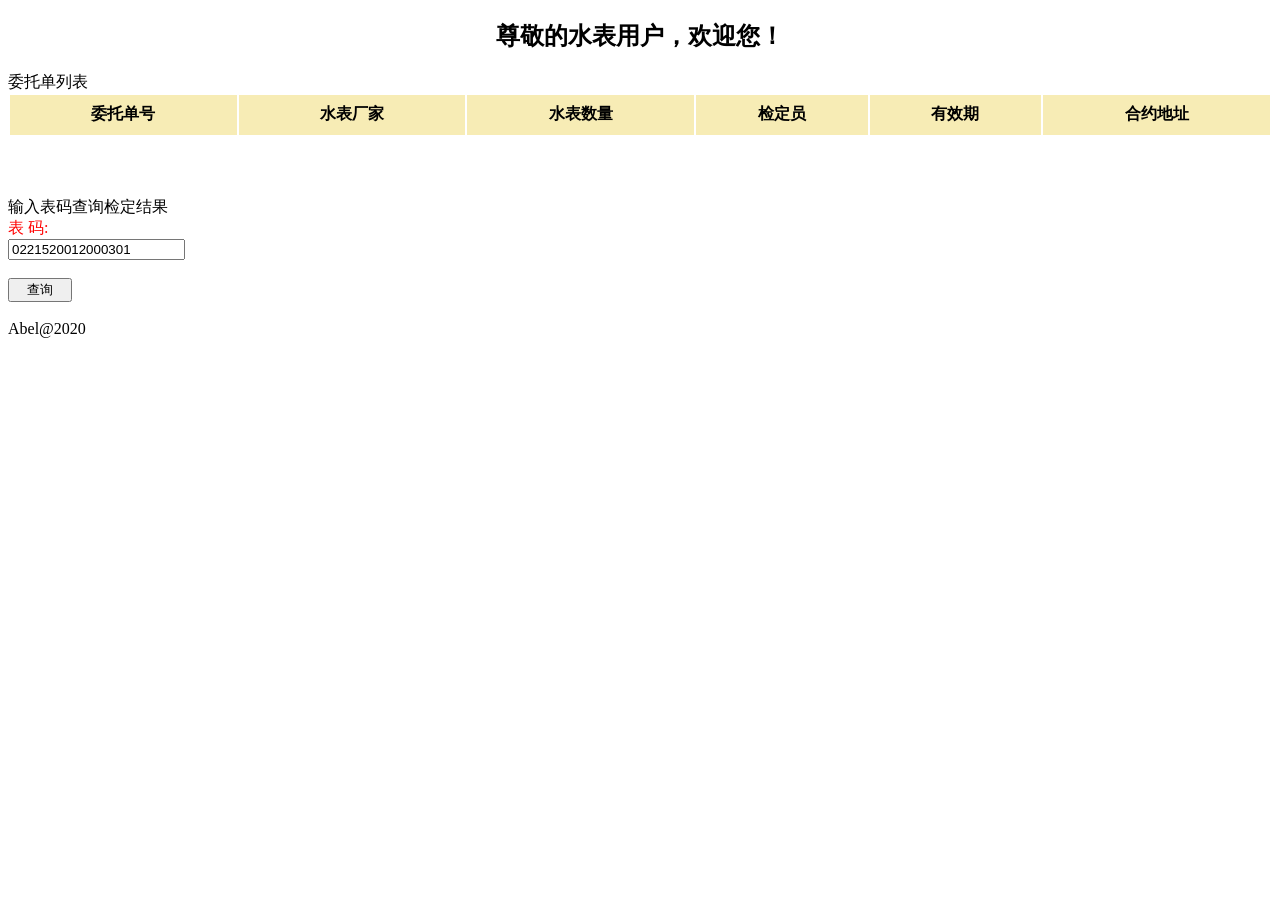
==== src/main/resources/templates/index.html @ e06ec09c "编写水表用户界面." ====
<!DOCTYPE html>
<html xmlns:th="http://www.thymeleaf.org">
<head>
    <title>我是水表用户</title>
    <meta charset="UTF-8"/>
    <meta name="viewport" content="width=device-width, initial-scale=1"/>
    <link th:href="@{/bootstrap/bootstrap.css}" href="../static/bootstrap/bootstrap.css" rel="stylesheet"/>
    <link th:href="@{/bootstrap/bootstrap-theme.css}" href="../static/bootstrap/bootstrap-theme.css"
          rel="stylesheet"/>
    <script th:src="@{/js/jquery.min.js}" src="../static/js/jquery.min.js"></script>
    <script th:src="@{/js/bootstrap.min.js}" src="../static/js/bootstrap.min.js"></script>
</head>
<body>
<div class="container">
    <div class="row">
        <div align="center">
            <h2>尊敬的水表用户，欢迎您！</h2>
        </div>

        <div class="col-md-7">
            <div class="panel panel-primary">
                <div class="panel-heading text-center">
                    <span class="panel-title">委托单列表</span>
                </div>
                <div class="panel-body">
                    <table class="table-bordered" style="width: 100%">
                        <tr style="height: 40px; background-color: #f7ecb5">
                            <th class="text-center">委托单号</th>
                            <th class="text-center">水表厂家</th>
                            <th class="text-center">水表数量</th>
                            <th class="text-center">检定员</th>
                            <th class="text-center">有效期</th>
                            <th class="text-center">合约地址</th>
                        </tr>
                        <tr th:each="batch:${batchList}" class="text-center" style="height: 40px">
                            <td><span th:text="${batch.batchId}"></span></td>
                            <td><span th:text="${batch.manufacturer}"></span></td>
                            <td><span th:text="${batch.meterCount}"></span></td>
                            <td><span th:text="${batch.verifierName}"></span></td>
                            <td><span th:text="${#dates.format(batch.validDate, 'yyyy-MM-dd hh:mm:ss')}"></span></td>
                            <td><span th:text="${batch.contractAddress}"></span></td>
                        </tr>
                    </table>
                </div>
            </div>
        </div>

        <br/>

        <div class="row">
            <form class="form-horizontal" id="frm" th:action="@{/queryMeter}" method="post" target="_blank">
                <div class="col-md-4">
                    <div class="panel panel-primary">
                        <div class="panel-heading text-center">
                            <span class="panel-title">输入表码查询检定结果</span>
                        </div>
                        <div class="form-group">
                            <label for="meterId" class="col-sm-3 control-label" style="color: red">表&nbsp;码:</label>
                            <div class="col-sm-8">
                                <input type="text" class="form-control" id="meterId" name="meterId" placeholder="请输入表码" value="0221520012000301">
                            </div>
                        </div>
                        <div class="form-group">
                            <label class="col-sm-10 control-label" style="color:red;text-align: center"
                                   id="tick">&nbsp;</label>
                        </div>
                        <div class="form-group" >
                            <div class="col-sm-8">
                                <button type="submit" id="submit" class="btn btn-default">&nbsp;&nbsp; 查询 &nbsp;&nbsp;</button>
                            </div>
                        </div>
                        <div class="panel-footer text-right">
                            <br/>
                            <span class="panel-title">Abel@2020</span>
                        </div>
                    </div>
                </div>
            </form>
        </div>

    </div>
</body>
</html>
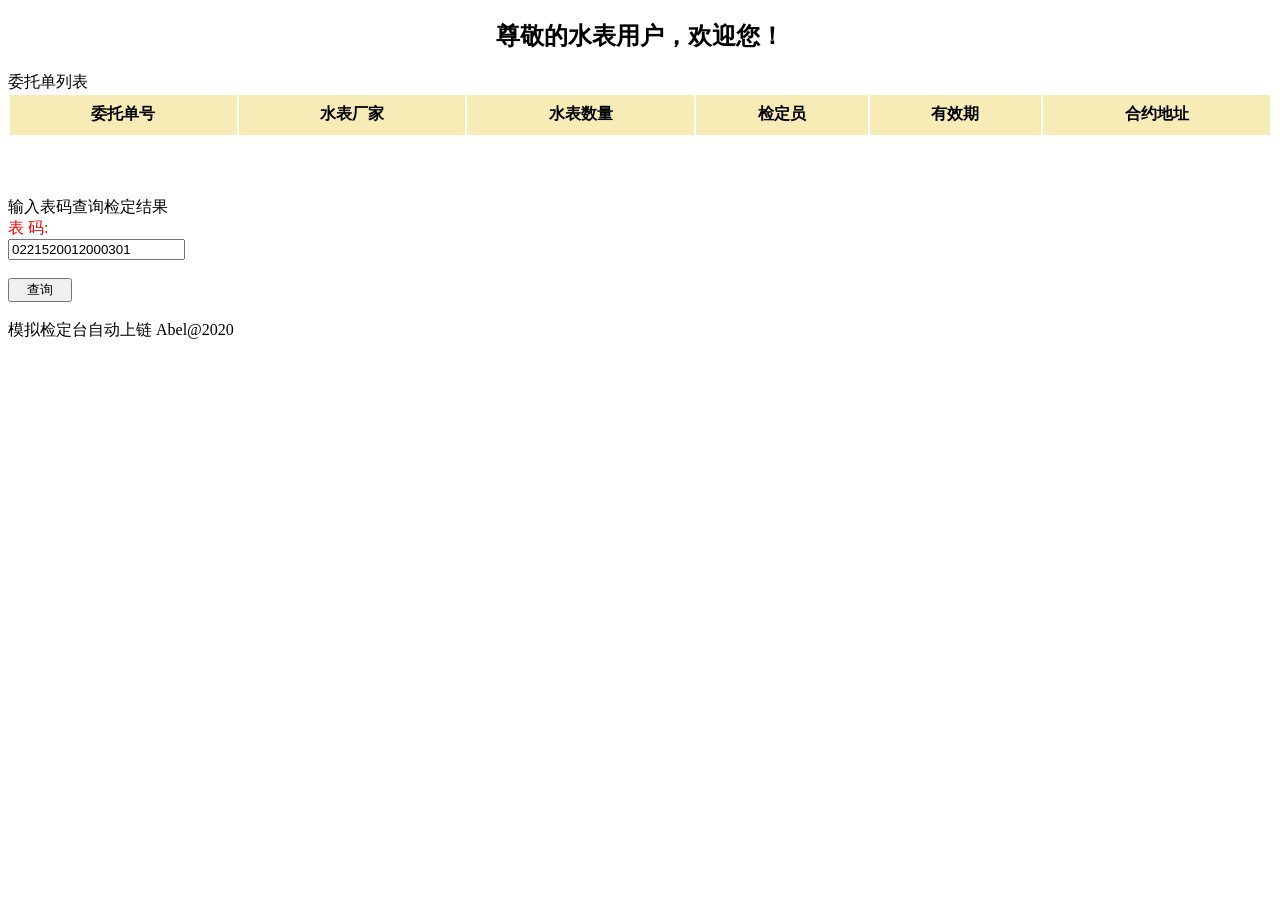
==== commit 70c01dd0: "模拟检定台自动上链" ====
--- a/src/main/resources/templates/index.html
+++ b/src/main/resources/templates/index.html
@@ -71,7 +71,7 @@
                         </div>
                         <div class="panel-footer text-right">
                             <br/>
-                            <span class="panel-title">Abel@2020</span>
+                            <span class="panel-title"><a th:href="@{/autoChain}" target="_blank">模拟检定台自动上链</a> Abel@2020</span>
                         </div>
                     </div>
                 </div>
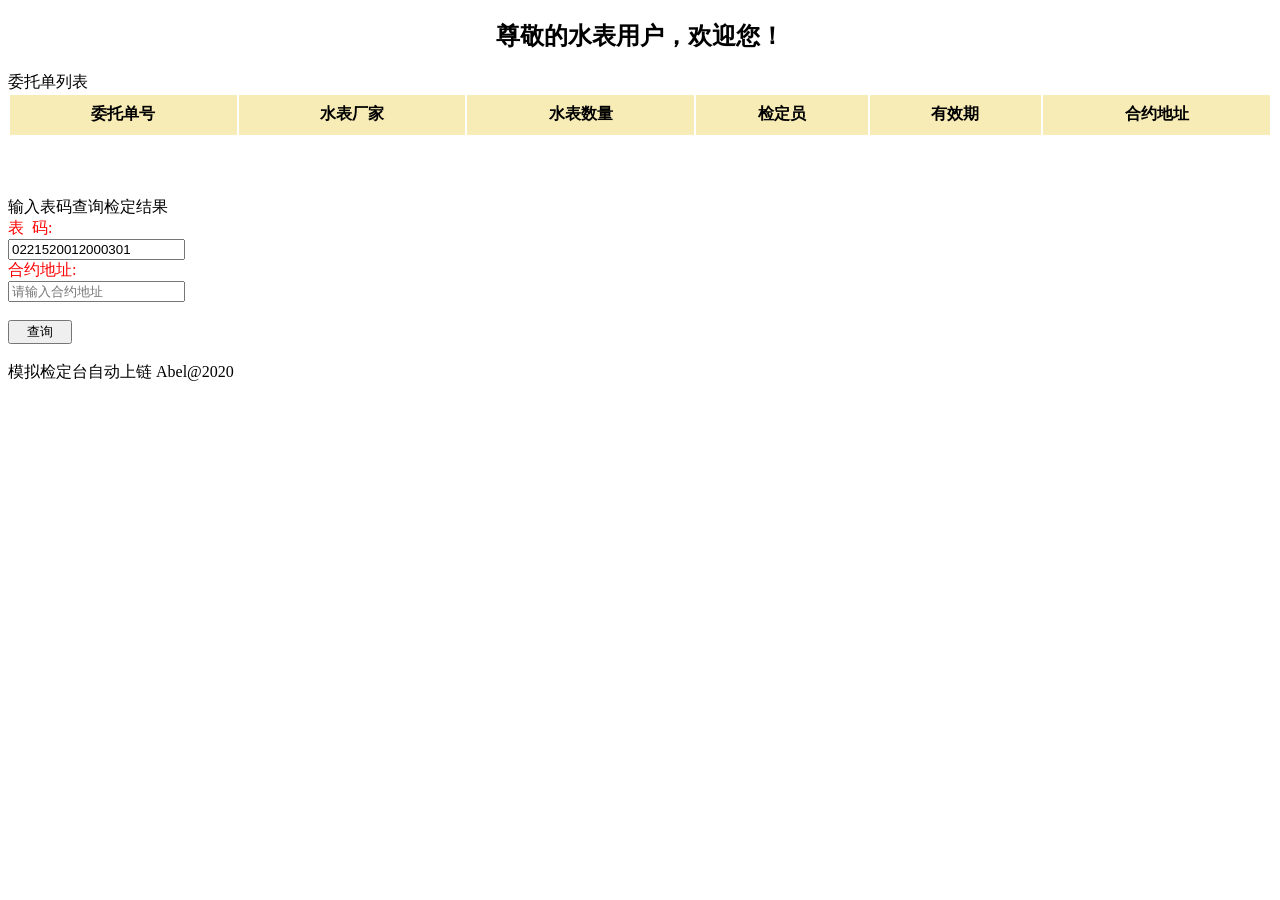
==== commit 6f8d41e2: "优化查询流程：分为业务上链节点和其他节点." ====
--- a/src/main/resources/templates/index.html
+++ b/src/main/resources/templates/index.html
@@ -55,9 +55,15 @@
                             <span class="panel-title">输入表码查询检定结果</span>
                         </div>
                         <div class="form-group">
-                            <label for="meterId" class="col-sm-3 control-label" style="color: red">表&nbsp;码:</label>
+                            <label for="meterId" class="col-sm-3 control-label" style="color: red">表&nbsp;&nbsp;码:</label>
                             <div class="col-sm-8">
                                 <input type="text" class="form-control" id="meterId" name="meterId" placeholder="请输入表码" value="0221520012000301">
+                            </div>
+                        </div>
+                        <div class="form-group">
+                            <label for="meterId" class="col-sm-3 control-label" style="color: red">合约地址:</label>
+                            <div class="col-sm-8">
+                                <input type="text" class="form-control" id="contractAddress" name="contractAddress" placeholder="请输入合约地址" value="">
                             </div>
                         </div>
                         <div class="form-group">
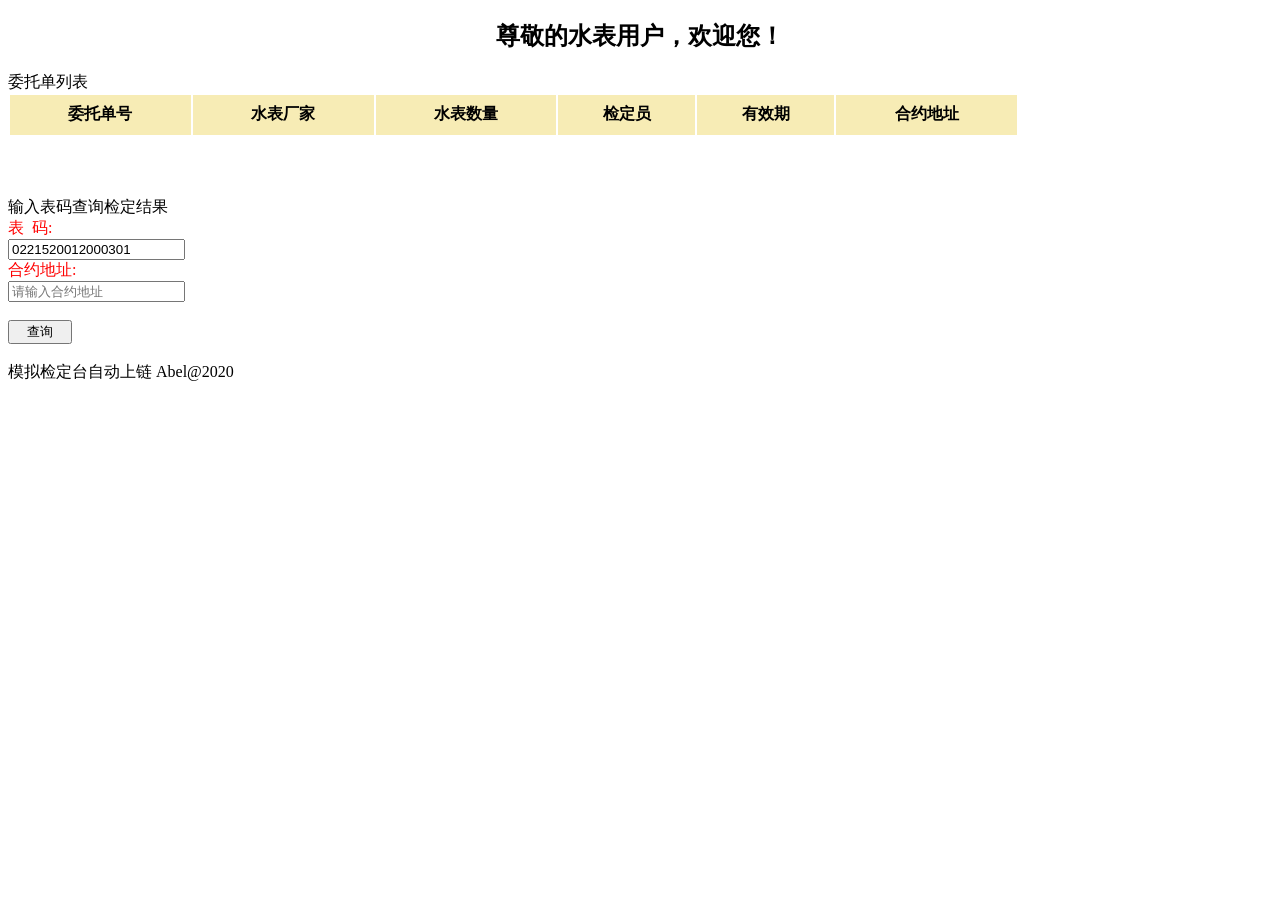
==== commit 875da5a7: "try to add some ugly css." ====
--- a/src/main/resources/templates/index.html
+++ b/src/main/resources/templates/index.html
@@ -9,6 +9,7 @@
           rel="stylesheet"/>
     <script th:src="@{/js/jquery.min.js}" src="../static/js/jquery.min.js"></script>
     <script th:src="@{/js/bootstrap.min.js}" src="../static/js/bootstrap.min.js"></script>
+    <link th:href="@{/css/gridtable.css}" href="css/gridtable.css">
 </head>
 <body>
 <div class="container">
@@ -23,7 +24,7 @@
                     <span class="panel-title">委托单列表</span>
                 </div>
                 <div class="panel-body">
-                    <table class="table-bordered" style="width: 100%">
+                    <table class="gridtable" style="width: 80%">
                         <tr style="height: 40px; background-color: #f7ecb5">
                             <th class="text-center">委托单号</th>
                             <th class="text-center">水表厂家</th>
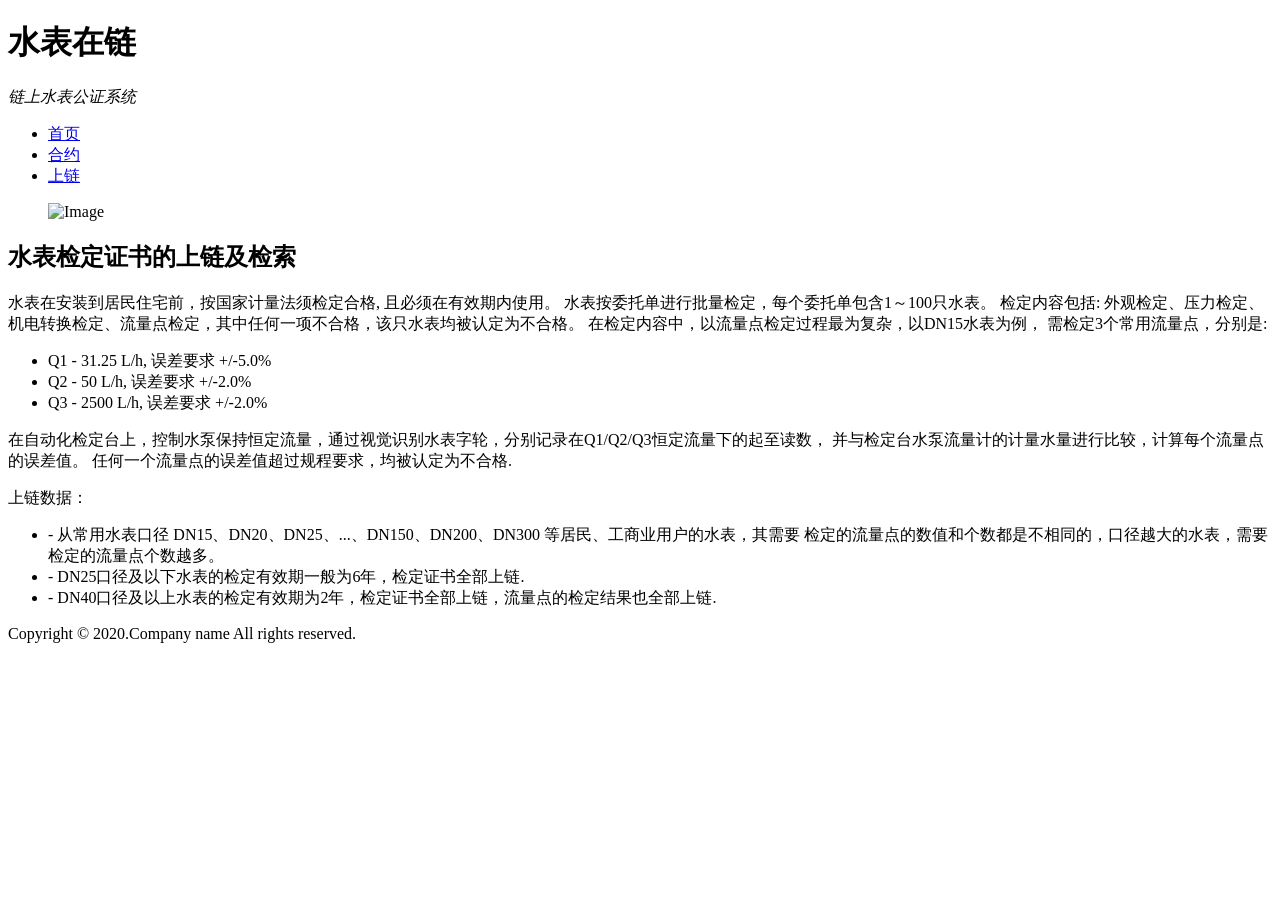
==== commit 95d43fa7: "更换到新模板" ====
--- a/src/main/resources/templates/index.html
+++ b/src/main/resources/templates/index.html
@@ -1,90 +1,78 @@
-<!DOCTYPE html>
-<html xmlns:th="http://www.thymeleaf.org">
-<head>
-    <title>我是水表用户</title>
-    <meta charset="UTF-8"/>
-    <meta name="viewport" content="width=device-width, initial-scale=1"/>
-    <link th:href="@{/bootstrap/bootstrap.css}" href="../static/bootstrap/bootstrap.css" rel="stylesheet"/>
-    <link th:href="@{/bootstrap/bootstrap-theme.css}" href="../static/bootstrap/bootstrap-theme.css"
-          rel="stylesheet"/>
-    <script th:src="@{/js/jquery.min.js}" src="../static/js/jquery.min.js"></script>
-    <script th:src="@{/js/bootstrap.min.js}" src="../static/js/bootstrap.min.js"></script>
-    <link th:href="@{/css/gridtable.css}" href="css/gridtable.css">
-</head>
-<body>
-<div class="container">
-    <div class="row">
-        <div align="center">
-            <h2>尊敬的水表用户，欢迎您！</h2>
-        </div>
-
-        <div class="col-md-7">
-            <div class="panel panel-primary">
-                <div class="panel-heading text-center">
-                    <span class="panel-title">委托单列表</span>
-                </div>
-                <div class="panel-body">
-                    <table class="gridtable" style="width: 80%">
-                        <tr style="height: 40px; background-color: #f7ecb5">
-                            <th class="text-center">委托单号</th>
-                            <th class="text-center">水表厂家</th>
-                            <th class="text-center">水表数量</th>
-                            <th class="text-center">检定员</th>
-                            <th class="text-center">有效期</th>
-                            <th class="text-center">合约地址</th>
-                        </tr>
-                        <tr th:each="batch:${batchList}" class="text-center" style="height: 40px">
-                            <td><span th:text="${batch.batchId}"></span></td>
-                            <td><span th:text="${batch.manufacturer}"></span></td>
-                            <td><span th:text="${batch.meterCount}"></span></td>
-                            <td><span th:text="${batch.verifierName}"></span></td>
-                            <td><span th:text="${#dates.format(batch.validDate, 'yyyy-MM-dd hh:mm:ss')}"></span></td>
-                            <td><span th:text="${batch.contractAddress}"></span></td>
-                        </tr>
-                    </table>
-                </div>
-            </div>
-        </div>
-
-        <br/>
-
-        <div class="row">
-            <form class="form-horizontal" id="frm" th:action="@{/queryMeter}" method="post" target="_blank">
-                <div class="col-md-4">
-                    <div class="panel panel-primary">
-                        <div class="panel-heading text-center">
-                            <span class="panel-title">输入表码查询检定结果</span>
-                        </div>
-                        <div class="form-group">
-                            <label for="meterId" class="col-sm-3 control-label" style="color: red">表&nbsp;&nbsp;码:</label>
-                            <div class="col-sm-8">
-                                <input type="text" class="form-control" id="meterId" name="meterId" placeholder="请输入表码" value="0221520012000301">
-                            </div>
-                        </div>
-                        <div class="form-group">
-                            <label for="meterId" class="col-sm-3 control-label" style="color: red">合约地址:</label>
-                            <div class="col-sm-8">
-                                <input type="text" class="form-control" id="contractAddress" name="contractAddress" placeholder="请输入合约地址" value="">
-                            </div>
-                        </div>
-                        <div class="form-group">
-                            <label class="col-sm-10 control-label" style="color:red;text-align: center"
-                                   id="tick">&nbsp;</label>
-                        </div>
-                        <div class="form-group" >
-                            <div class="col-sm-8">
-                                <button type="submit" id="submit" class="btn btn-default">&nbsp;&nbsp; 查询 &nbsp;&nbsp;</button>
-                            </div>
-                        </div>
-                        <div class="panel-footer text-right">
-                            <br/>
-                            <span class="panel-title"><a th:href="@{/autoChain}" target="_blank">模拟检定台自动上链</a> Abel@2020</span>
-                        </div>
-                    </div>
-                </div>
-            </form>
-        </div>
-
-    </div>
-</body>
+<!DOCTYPE html>
+<html lang="en">
+
+<head>
+  <meta charset="UTF-8" />
+  <meta name="viewport" content="width=device-width, initial-scale=1.0" />
+  <meta http-equiv="X-UA-Compatible" content="ie=edge" />
+  <title>Home</title>
+
+  <link rel="stylesheet" href="https://fonts.googleapis.com/css?family=Open+Sans:400,600" />
+  <link rel="stylesheet" href="css/bootstrap.min.css" />
+  <link rel="stylesheet" href="css/templatemo-style.css" />
+</head>
+
+<body>
+  <div class="tm-page-container mx-auto">
+    <header class="tm-header text-center">
+      <h1 class="tm-title text-uppercase">水表在链</h1>
+      <p class="tm-primary-color"><i>链上水表公证系统</i></p>
+    </header>
+
+    <section class="tm-section">
+      <nav class="tm-nav">
+        <ul>
+          <li class="active">
+            <a href="index.html"><span class="tm-nav-deco"></span>首页</a>
+          </li>
+          <li>
+            <a href="gallery"><span class="tm-nav-deco"></span>合约</a>
+          </li>
+          <li>
+            <a href="contact"><span class="tm-nav-deco"></span>上链</a>
+          </li>
+        </ul>
+      </nav>
+      <div class="tm-content-container">
+        <figure class="mb-0">
+          <img src="img/img-1.jpg" alt="Image" class="img-fluid tm-img" />
+        </figure>
+        <div class="tm-content">
+          <h2 class="tm-page-title">水表检定证书的上链及检索</h2>
+          <p class="mb-4">
+            水表在安装到居民住宅前，按国家计量法须检定合格, 且必须在有效期内使用。
+            水表按委托单进行批量检定，每个委托单包含1～100只水表。
+            检定内容包括: 外观检定、压力检定、机电转换检定、流量点检定，其中任何一项不合格，该只水表均被认定为不合格。
+            在检定内容中，以流量点检定过程最为复杂，以DN15水表为例， 需检定3个常用流量点，分别是:
+            <ul>
+          <li>Q1 - 31.25 L/h, 误差要求 +/-5.0%</li>
+          <li>Q2 - 50 L/h, 误差要求 +/-2.0%</li>
+          <li>Q3 - 2500 L/h, 误差要求 +/-2.0%</li>
+            </ul>
+          </p>
+          <p>
+            在自动化检定台上，控制水泵保持恒定流量，通过视觉识别水表字轮，分别记录在Q1/Q2/Q3恒定流量下的起至读数，
+            并与检定台水泵流量计的计量水量进行比较，计算每个流量点的误差值。
+            任何一个流量点的误差值超过规程要求，均被认定为不合格.
+          </p>
+          <p>
+            上链数据：
+            <ul>
+            <li>- 从常用水表口径 DN15、DN20、DN25、...、DN150、DN200、DN300 等居民、工商业用户的水表，其需要
+              检定的流量点的数值和个数都是不相同的，口径越大的水表，需要检定的流量点个数越多。</li>
+          <li>- DN25口径及以下水表的检定有效期一般为6年，检定证书全部上链.</li>
+          <li>- DN40口径及以上水表的检定有效期为2年，检定证书全部上链，流量点的检定结果也全部上链.</li>
+        </ul>
+          </p>
+        </div>
+      </div>
+    </section>
+
+    <footer>
+      <span>Copyright &copy; 2020.Company name All rights reserved.</span>
+      <span></span>
+    </footer>
+  </div>
+</body>
+
 </html>
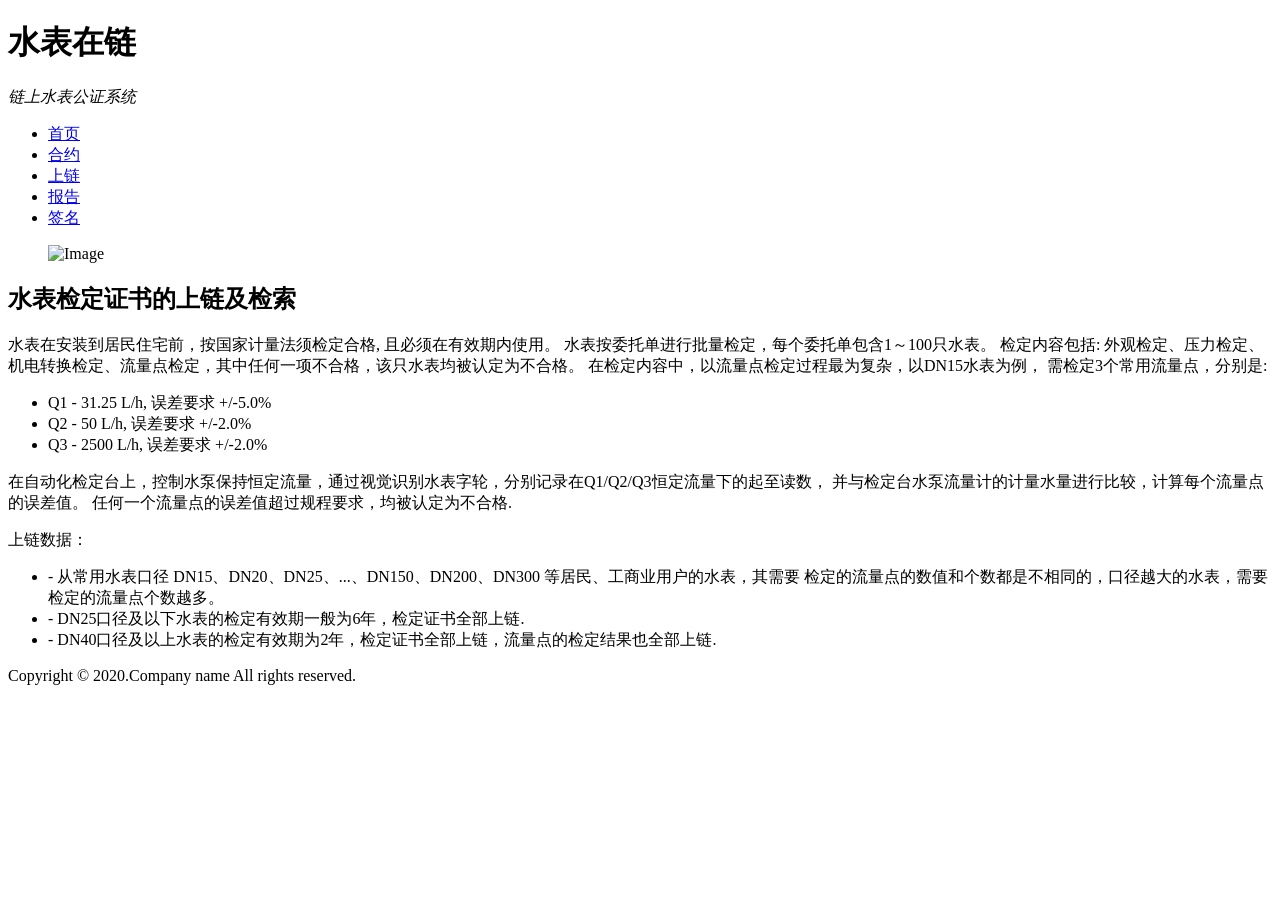
==== commit 07bf7cfc: "修改合约: 加入三方签名." ====
--- a/src/main/resources/templates/index.html
+++ b/src/main/resources/templates/index.html
@@ -26,10 +26,16 @@
             <a href="index.html"><span class="tm-nav-deco"></span>首页</a>
           </li>
           <li>
-            <a href="gallery"><span class="tm-nav-deco"></span>合约</a>
+            <a href="/gallery"><span class="tm-nav-deco"></span>合约</a>
           </li>
           <li>
-            <a href="contact"><span class="tm-nav-deco"></span>上链</a>
+            <a href="/contract"><span class="tm-nav-deco"></span>上链</a>
+          </li>
+          <li>
+            <a href="/report"><span class="tm-nav-deco"></span>报告</a>
+          </li>
+          <li>
+            <a href="/sign"><span class="tm-nav-deco"></span>签名</a>
           </li>
         </ul>
       </nav>
@@ -70,7 +76,6 @@
 
     <footer>
       <span>Copyright &copy; 2020.Company name All rights reserved.</span>
-      <span></span>
     </footer>
   </div>
 </body>
